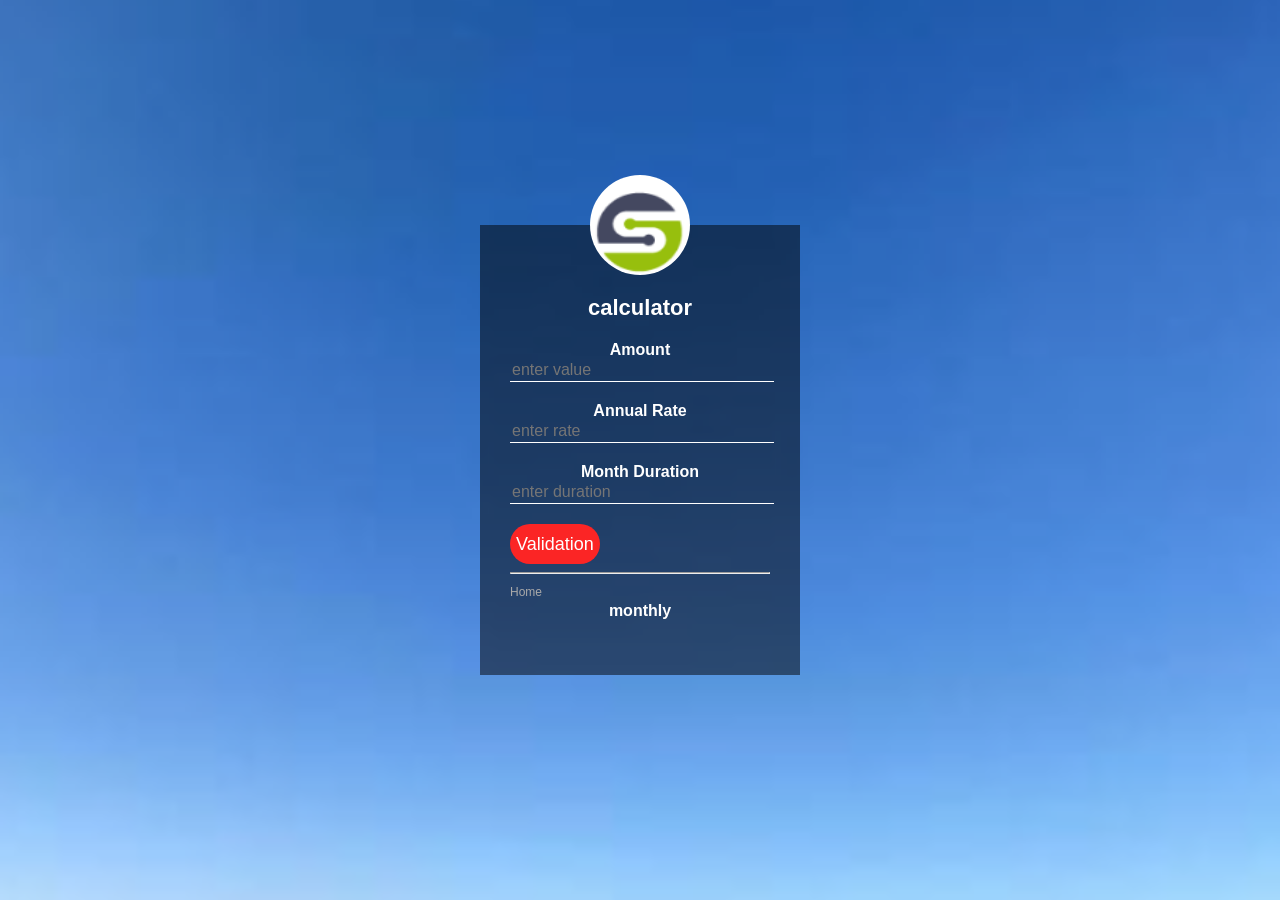
==== implementation/tile/calculation.html @ cc1ce108 "Add calculator tile - Update index.html - Add new tile : Calculator" ====
<!DOCTYPE html>
<html lang="en">

<head>
    <meta charset="UTF-8">
    <meta name="viewport" content="width=device-width, initial-scale=1.0">
    <meta charset="utf-8">
    <meta name="viewport" content="width=device-width, initial-scale=1.0">
    <link rel="stylesheet" type="text/css" href="../style/calculation.css">
    <link rel="icon" href="../../static/astro.png">
    <script type="text/javascript" src="../script/calculation.js"></script>
    <title>calculator</title>
</head>

<body>
    <div class="loginbox">
        <img src="../../static/calculator.png" class="astro">
        <h1> calculator</h1>
        <form>
            <p> Amount </p>
            <input type="text" id="borrowedCapital" placeholder="enter value" />
            <p> Annual Rate</p>
            <input type="text" id="annualRate" placeholder="enter rate" />
            <p> Month Duration </p>
            <input type="text" id="MonthDuration" placeholder="enter duration" />
        </form>
        <button class="bouton" value="Connexion" onclick="getCalculationValue()">Validation</button>
        <hr>
        <a href="../../index.html"> Home </a>

        <p> monthly</p>
        <div class="data" id="output"></div>

    </div>
</body>

</html>
---- implementation/style/calculation.css ----
body {
    margin: 0;
    padding: 0;
    background: url(../../static/SkyBluebackground.png) no-repeat center center fixed;
    background-size: cover;
    background-position: center;
    font-family: sans-serif;

}

.loginbox {
    width: 320px;
    height: 450px;
    background: rgba(0, 0, 0, 0.5);
    color: #fff;
    top: 50%;
    left: 50%;
    position: absolute;
    transform: translate(-50%, -50%);
    box-sizing: border-box;
    padding: 70px 30px;
}

.astro {
    width: 100px;
    height: 100px;
    border-radius: 50%;
    position: absolute;
    top: -50px;
    left: calc(50% - 50px);
}

h1 {
    margin: 0;
    padding: 0 0 20px;
    text-align: center;
    font-size: 22px;
}

.loginbox p {
    margin: 0;
    padding: 0;
    font-weight: bold;
    text-align: center
}

.loginbox input {
    width: 100%;
    margin-bottom: 20px;
}

.loginbox input[type="text"] {
    border: none;
    border-bottom: 1px solid #fff;
    background: transparent;
    outline: none;
    height: 20px;
    color: #fff;
    font-size: 16px;
}



.loginbox a {
    text-decoration: none;
    font-size: 12px;
    line-height: 20px;
    color: darkgrey;
}

.loginbox a:hover {
    color: #ffc107;
}

.bouton {
    border: none;
    outline: none;  
    height: 40px;
    background:  #fb2525;
    color:#fff;
    font-size: 18px;    
    border-radius: 20px;
}

.bouton:hover{
    cursor: pointer;
    background: #ffc107;
    color: #000;
}

#output{
    color : white;
    text-align: center;
    margin-top: 10px;
    font-family: math;
    font-size: 26px;
}
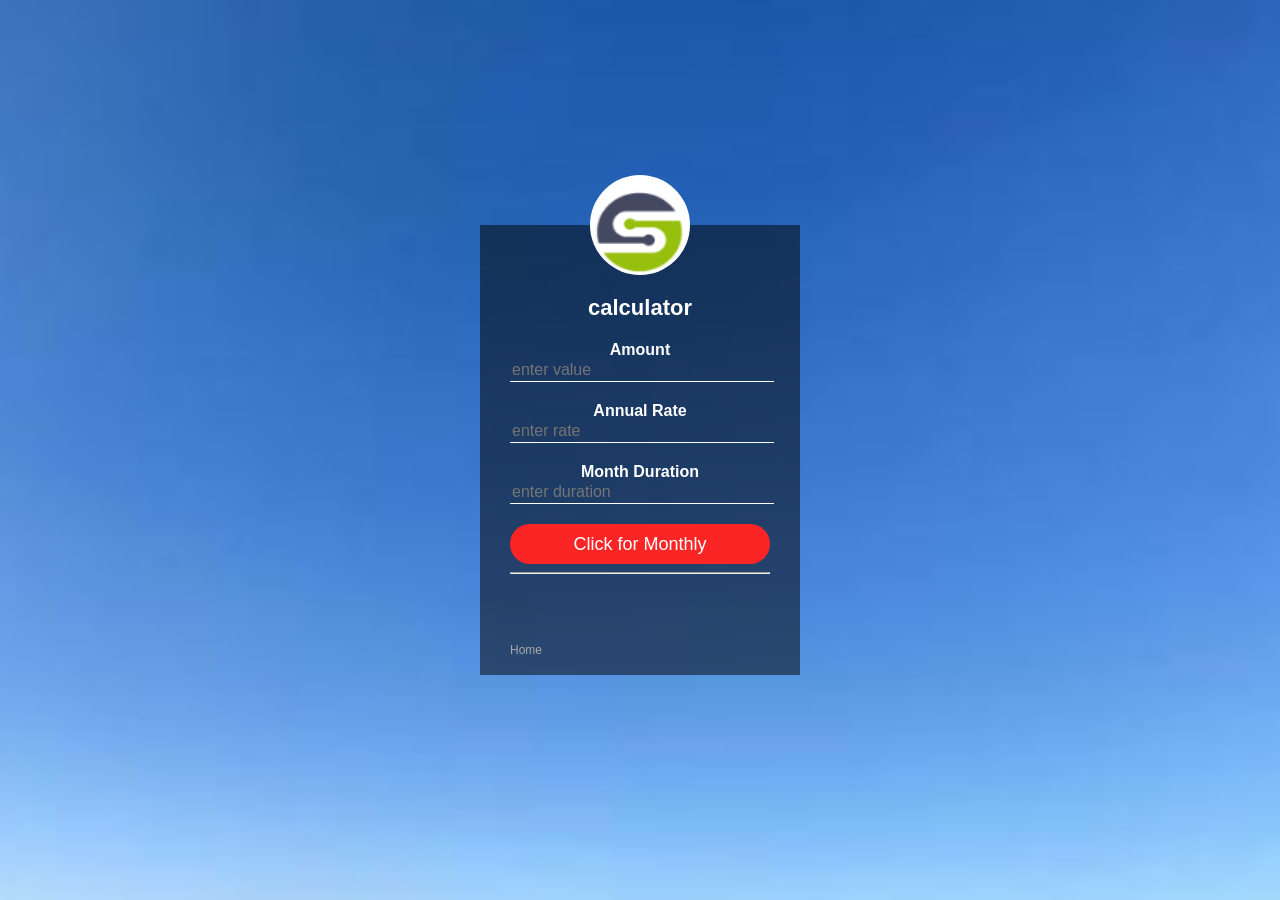
==== commit eee91102: "Update calculation html page UX" ====
--- a/implementation/tile/calculation.html
+++ b/implementation/tile/calculation.html
@@ -2,14 +2,12 @@
 <html lang="en">
 
 <head>
-    <meta charset="UTF-8">
-    <meta name="viewport" content="width=device-width, initial-scale=1.0">
+    <title>calculator</title>
     <meta charset="utf-8">
     <meta name="viewport" content="width=device-width, initial-scale=1.0">
     <link rel="stylesheet" type="text/css" href="../style/calculation.css">
     <link rel="icon" href="../../static/astro.png">
     <script type="text/javascript" src="../script/calculation.js"></script>
-    <title>calculator</title>
 </head>
 
 <body>
@@ -24,11 +22,10 @@
             <p> Month Duration </p>
             <input type="text" id="MonthDuration" placeholder="enter duration" />
         </form>
-        <button class="bouton" value="Connexion" onclick="getCalculationValue()">Validation</button>
+        <button class="bouton" onclick="getCalculationValue()">Click for Monthly</button>
         <hr>
         <a href="../../index.html"> Home </a>
 
-        <p> monthly</p>
         <div class="data" id="output"></div>
 
     </div>
--- a/implementation/style/calculation.css
+++ b/implementation/style/calculation.css
@@ -5,7 +5,6 @@
     background-size: cover;
     background-position: center;
     font-family: sans-serif;
-
 }
 
 .loginbox {
@@ -63,6 +62,8 @@
 
 .loginbox a {
     text-decoration: none;
+    position: absolute;
+    top: 415px;
     font-size: 12px;
     line-height: 20px;
     color: darkgrey;
@@ -74,22 +75,23 @@
 
 .bouton {
     border: none;
-    outline: none;  
+    outline: none;
     height: 40px;
-    background:  #fb2525;
-    color:#fff;
-    font-size: 18px;    
+    width: 100%;
+    background: #fb2525;
+    color: #fff;
+    font-size: 18px;
     border-radius: 20px;
 }
 
-.bouton:hover{
+.bouton:hover {
     cursor: pointer;
     background: #ffc107;
     color: #000;
 }
 
-#output{
-    color : white;
+#output {
+    color: white;
     text-align: center;
     margin-top: 10px;
     font-family: math;
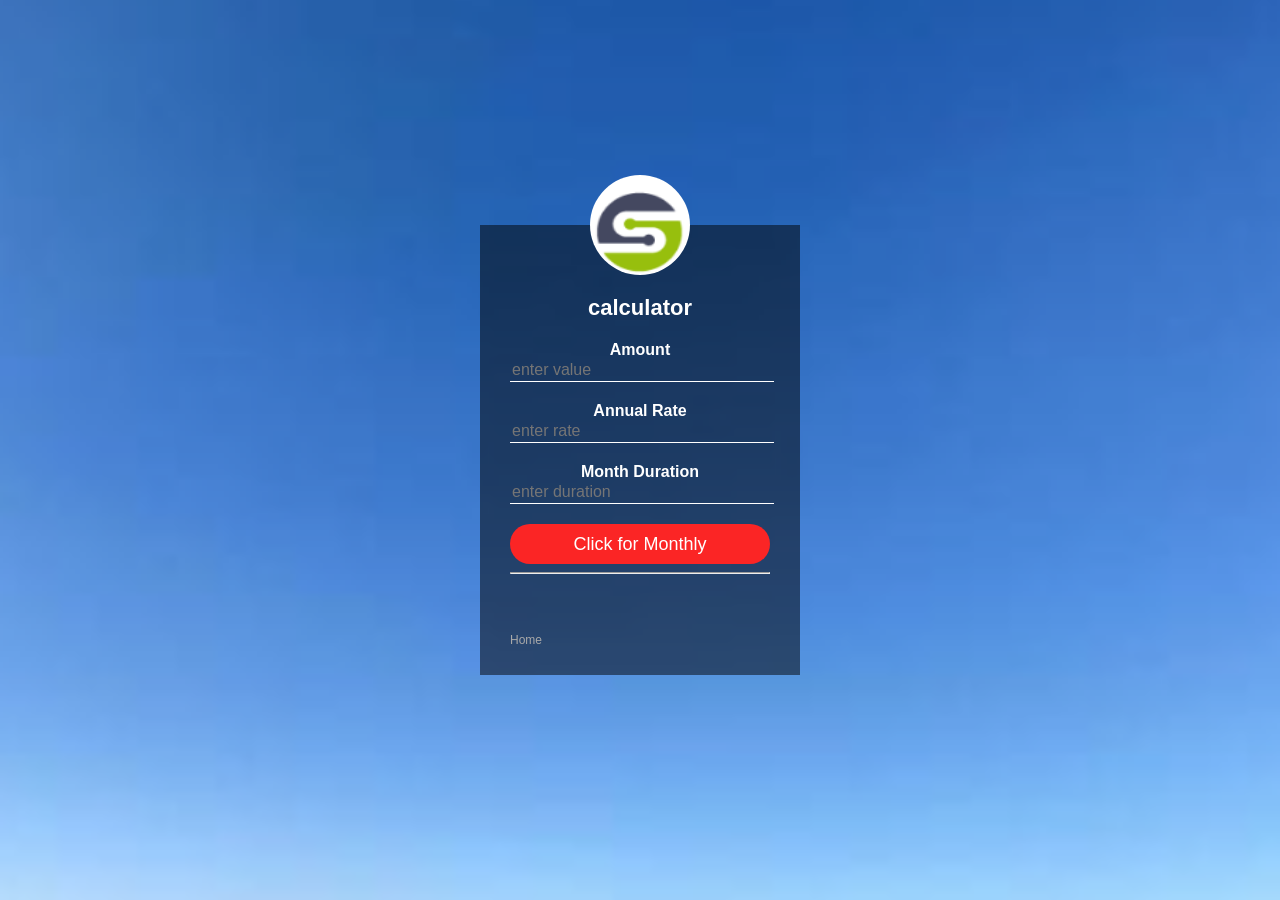
==== commit 0f8946e4: "update anyboard - add new page wip.html for working In Progress - update other .html and .css page -" ====
--- a/implementation/tile/calculation.html
+++ b/implementation/tile/calculation.html
@@ -2,16 +2,17 @@
 <html lang="en">
 
 <head>
-    <title>calculator</title>
+    <title>Anyboard</title>
     <meta charset="utf-8">
     <meta name="viewport" content="width=device-width, initial-scale=1.0">
+    <link rel="stylesheet" type="text/css" href="../style/root.css">
     <link rel="stylesheet" type="text/css" href="../style/calculation.css">
     <link rel="icon" href="../../static/astro.png">
     <script type="text/javascript" src="../script/calculation.js"></script>
 </head>
 
 <body>
-    <div class="loginbox">
+    <div class="rootbox">
         <img src="../../static/calculator.png" class="astro">
         <h1> calculator</h1>
         <form>
@@ -24,11 +25,14 @@
         </form>
         <button class="bouton" onclick="getCalculationValue()">Click for Monthly</button>
         <hr>
-        <a href="../../index.html"> Home </a>
-
-        <div class="data" id="output"></div>
-
+        <div class="result">
+            <div class="data" id="output"></div>
+            <div class="data" id="output2"></div>
+        </div>
     </div>
 </body>
+<footer>
+    <a href="../../index.html"> Home </a>
+</footer>
 
 </html>
--- a/implementation/style/root.css
+++ b/implementation/style/root.css
@@ -0,0 +1,107 @@
+body {
+    margin: 0;
+    padding: 0;
+    background: url(../../static/SkyBluebackground.png) no-repeat center center fixed;
+    background-size: cover;
+    background-position: center;
+    font-family: sans-serif;
+    position: absolute;
+    top: 50%;
+    left: 50%;
+    transform: translate(-50%, -50%);
+    box-sizing: border-box;
+}
+
+.rootbox {
+    width: 320px;
+    height: 450px;
+    background: rgba(0, 0, 0, 0.5);
+    color: #fff;
+    top: 50%;
+    left: 50%;
+    position: absolute;
+    transform: translate(-50%, -50%);
+    box-sizing: border-box;
+    padding: 70px 30px;
+}
+
+.astro {
+    width: 100px;
+    height: 100px;
+    border-radius: 50%;
+    position: absolute;
+    top: -50px;
+    left: calc(50% - 50px);
+}
+
+h1 {
+    margin: 0;
+    padding: 0 0 20px;
+    text-align: center;
+    font-size: 22px;
+}
+
+.rootbox p {
+    margin: 0;
+    padding: 0;
+    font-weight: bold;
+    text-align: center;
+}
+
+
+.rootbox input {
+    width: 100%;
+    margin-bottom: 20px;
+}
+
+.rootbox input[type="text"],
+input[type="password"] {
+    border: none;
+    border-bottom: 1px solid #fff;
+    background: transparent;
+    outline: none;
+    height: 20px;
+    color: #fff;
+    font-size: 16px;
+}
+
+.rootbox input[type="submit"] {
+    border: none;
+    outline: none;
+    height: 40px;
+    background: #fb2525;
+    color: #fff;
+    font-size: 18px;
+    border-radius: 20px;
+}
+
+.rootbox input[type="submit"]:hover {
+    cursor: pointer;
+    background: #ffc107;
+    color: #000;
+}
+
+.rootbox a {
+    text-decoration: none;
+    font-size: 12px;
+    line-height: 20px;
+    color: darkgrey;
+}
+
+.rootbox a:hover {
+    color: #ffc107;
+}
+
+footer {
+    position: absolute;
+    right: 98px;
+    top: 180px;  
+ 
+}
+
+footer a {
+    text-decoration: none;
+    font-size: 12px;
+    line-height: 20px;
+    color: darkgrey;
+}
--- a/implementation/style/calculation.css
+++ b/implementation/style/calculation.css
@@ -1,78 +1,3 @@
-body {
-    margin: 0;
-    padding: 0;
-    background: url(../../static/SkyBluebackground.png) no-repeat center center fixed;
-    background-size: cover;
-    background-position: center;
-    font-family: sans-serif;
-}
-
-.loginbox {
-    width: 320px;
-    height: 450px;
-    background: rgba(0, 0, 0, 0.5);
-    color: #fff;
-    top: 50%;
-    left: 50%;
-    position: absolute;
-    transform: translate(-50%, -50%);
-    box-sizing: border-box;
-    padding: 70px 30px;
-}
-
-.astro {
-    width: 100px;
-    height: 100px;
-    border-radius: 50%;
-    position: absolute;
-    top: -50px;
-    left: calc(50% - 50px);
-}
-
-h1 {
-    margin: 0;
-    padding: 0 0 20px;
-    text-align: center;
-    font-size: 22px;
-}
-
-.loginbox p {
-    margin: 0;
-    padding: 0;
-    font-weight: bold;
-    text-align: center
-}
-
-.loginbox input {
-    width: 100%;
-    margin-bottom: 20px;
-}
-
-.loginbox input[type="text"] {
-    border: none;
-    border-bottom: 1px solid #fff;
-    background: transparent;
-    outline: none;
-    height: 20px;
-    color: #fff;
-    font-size: 16px;
-}
-
-
-
-.loginbox a {
-    text-decoration: none;
-    position: absolute;
-    top: 415px;
-    font-size: 12px;
-    line-height: 20px;
-    color: darkgrey;
-}
-
-.loginbox a:hover {
-    color: #ffc107;
-}
-
 .bouton {
     border: none;
     outline: none;
@@ -95,5 +20,13 @@
     text-align: center;
     margin-top: 10px;
     font-family: math;
-    font-size: 26px;
-}+    font-size: 22px;
+}
+
+#output2 {
+    color: white;
+    text-align: center;
+    margin-top: 10px;
+    font-family: math;
+    font-size: 18px;
+}
